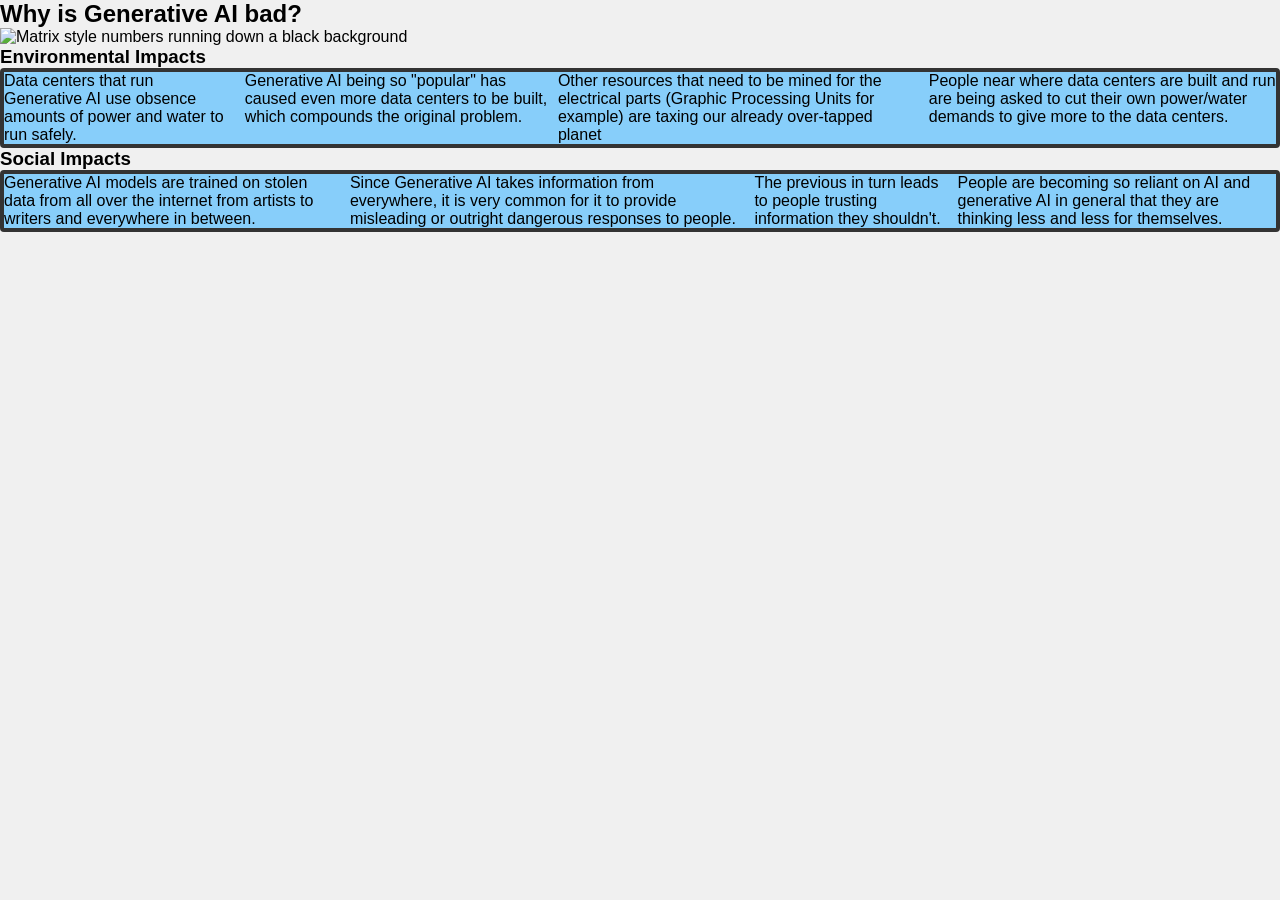
==== consequences.html @ 349ab4af "Re-upload" ====
<!DOCTYPE html>
<html lang="en">
<head>
  <meta charset="UTF-8">
  <meta name="viewport" content="width=device-width, initial-scale=1.0">
  <title>Consequences of Generative AI</title>
  <link rel="stylesheet" href="css/styles.css">
</head>

<h2>Why is Generative AI bad?</h2>

<img src="/ai_matrix.jpg" alt="Matrix style numbers running down a black background" width="400" height="400">

<p>
<h3>Environmental Impacts</h3>
<ul>
      <li>Data centers that run Generative AI use obsence amounts of power and water to run safely.</li>
      <li>Generative AI being so "popular" has caused even more data centers to be built, which compounds the original problem.</li>
      <li>Other resources that need to be mined for the electrical parts (Graphic Processing Units for example) are taxing our already over-tapped planet</li>
      <li>People near where data centers are built and run are being asked to cut their own power/water demands to give more to the data centers.</li>
 </ul>
 <h3>Social Impacts</h3>
 <ul>
      <li>Generative AI models are trained on stolen data from all over the internet from artists to writers and everywhere in between.</li>
      <li>Since Generative AI takes information from everywhere, it is very common for it to provide misleading or outright dangerous responses to people.</li>
      <li>The previous in turn leads to people trusting information they shouldn't.</li>
      <li>People are becoming so reliant on AI and generative AI in general that they are thinking less and less for themselves.</li>
 </ul>
  </p>
---- css/styles.css ----
@import url('nav.css'); /*Importing navigation styles */
@import url('scroll.css'); /* Importing scroll styles */


* {
  box-sizing: border-box;
  margin: 0;
  padding: 0;
}

body {
  font-family: Arial, sans-serif;
  background-color: #f0f0f0;
}

main {
  display: flex;
  background-color:lightskyblue;
  flex-direction: column;
  align-items: center;
  justify-content: center;
  min-height: 100vh;
}

img {
  width: 100%;
  height: auto;
}

ul {
   list-style-type: none;
   display: flex;
   gap: 10px;
  background-color: lightskyblue;
  border: 4px solid;
  border-color: #333333;
  border-radius: 4px;
}


ul li {
  float: left;
}

ul li a {
  display: block;
  color: white;
  text-align: center;
  padding: 14px 16px;
  text-decoration: none;
}

ul li a:hover {
  background-color: #111111;
}



.hero {
  position: relative;
  padding-inline: 5%;
  padding-block: 4rem;
  overflow: hidden;
  min-height: 20rem;
  display: flex;
  align-items: flex-end;
  justify-content: flex-start;
  box-shadow: 0 0 1rem 0.25rem rgba(0, 0, 0, 0.2);

  &::before{
    content: '';
    position: absolute;
    inset: 0;
    background-color: rgba(0, 0, 0, 0.5);
    -webkit-backdrop-filter: blur(var(--_blur));
    backdrop-filter: blur(var(--_blur));
    z-index: -1;
  }

  img {
    position: absolute;
    inset: 0;
    width: 100%;
    height: 100%;
    z-index: 1;
    object-fit: cover;
    object-position: center center;
  }

  .hero-text-block {
    color: white;
    max-width: 40rem;
  }
}

/* Buttons */
.button-1 {
  background-color: #1a1d6f;
  border: none;
  color: white;
  padding: 15px 32px;
  text-align: center;
  text-decoration: none;
  display: inline-block;
  font-size: 14px;
  margin: 4px 2px;
  cursor: pointer;
  border-radius: 8px;
  transition: all 0.3s ease;
}

.button-1:hover {
  background-color: #a04571;
  transform: scale(1.1);
  border-radius: 10px;
}
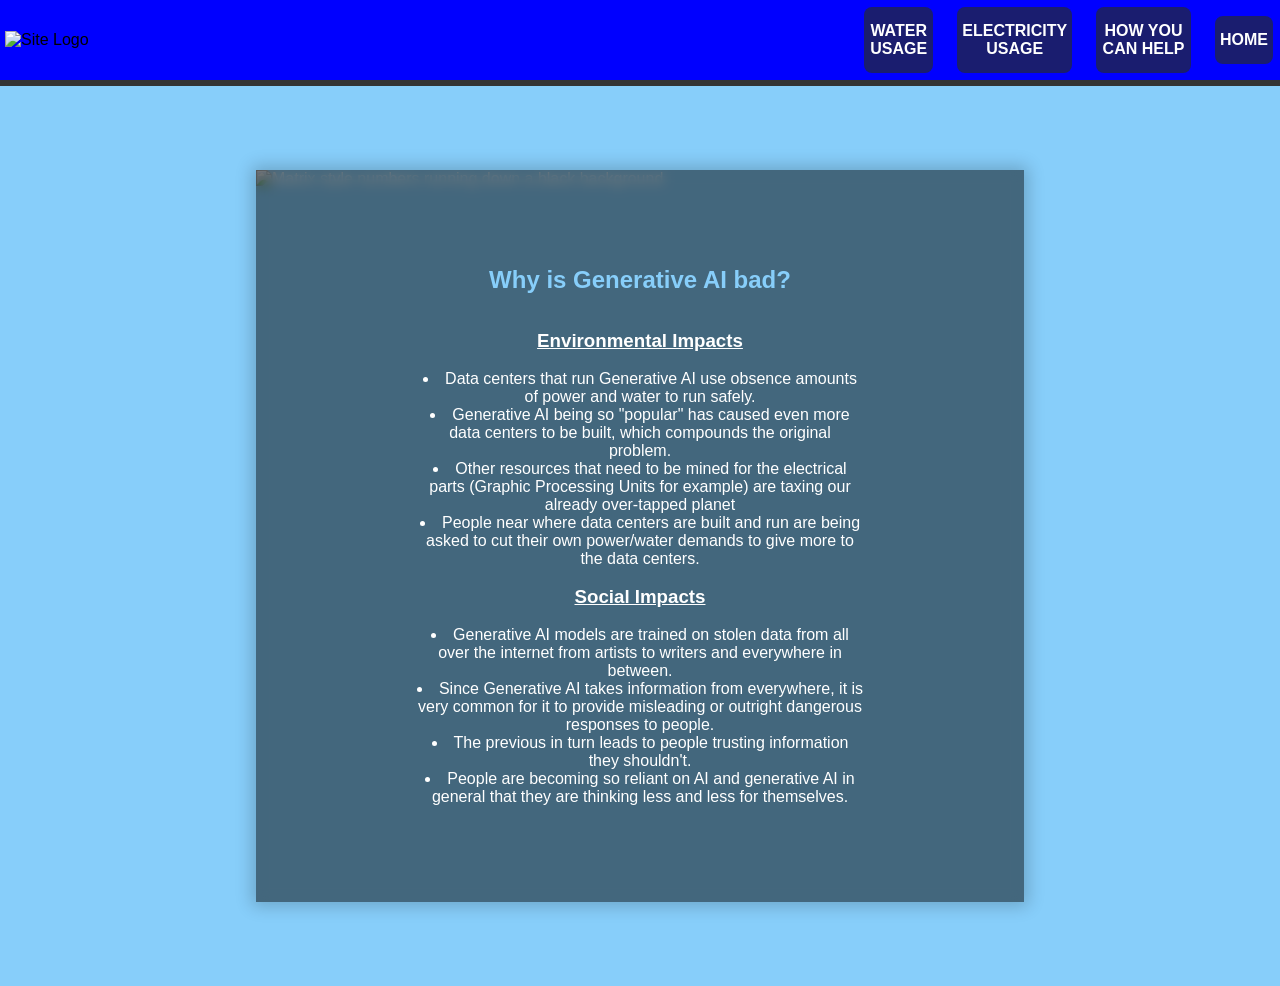
==== commit a5b2763c: "Update" ====
--- a/consequences.html
+++ b/consequences.html
@@ -7,23 +7,49 @@
   <link rel="stylesheet" href="css/styles.css">
 </head>
 
+<body>
+
+           <!-- Header and Navbar -->
+  <header>
+    <nav>
+      <img src="" alt="Site Logo"></a>
+      <ul>
+          <li><a href="water_usage.html" class="button-1">Water Usage</a></li>
+          <li><a href="electricity_usage.html" class="button-1">Electricity Usage</a></li>
+          <li><a href="help.html" class="button-1">How you can help</a></li>
+          <li><a href="index.html" class="button-1">Home</a></li>
+      </ul>
+    </nav>
+  </header>
+  <main>
+
+     
+    <!-- Hero Section -->
+    <section class="hero">
+     <div class="hero-text-block">
+
 <h2>Why is Generative AI bad?</h2>
 
-<img src="/ai_matrix.jpg" alt="Matrix style numbers running down a black background" width="400" height="400">
+<img src="images/ai_matrix.jpg" alt="Matrix style numbers running down a black background" width="400" height="400">
+<br>
+<br>
+<p>
 
-<p>
-<h3>Environmental Impacts</h3>
-<ul>
+<ul class="second-ul">
+     <u><h3>Environmental Impacts</h3></u>
+     <br>
       <li>Data centers that run Generative AI use obsence amounts of power and water to run safely.</li>
       <li>Generative AI being so "popular" has caused even more data centers to be built, which compounds the original problem.</li>
       <li>Other resources that need to be mined for the electrical parts (Graphic Processing Units for example) are taxing our already over-tapped planet</li>
       <li>People near where data centers are built and run are being asked to cut their own power/water demands to give more to the data centers.</li>
- </ul>
- <h3>Social Impacts</h3>
- <ul>
+      <br>
+     <u><h3>Social Impacts</h3></u>
+     <br>
       <li>Generative AI models are trained on stolen data from all over the internet from artists to writers and everywhere in between.</li>
       <li>Since Generative AI takes information from everywhere, it is very common for it to provide misleading or outright dangerous responses to people.</li>
       <li>The previous in turn leads to people trusting information they shouldn't.</li>
       <li>People are becoming so reliant on AI and generative AI in general that they are thinking less and less for themselves.</li>
  </ul>
   </p>
+  </div>
+      </body>
--- a/css/styles.css
+++ b/css/styles.css
@@ -3,6 +3,7 @@
 @import url('scroll.css'); /* Importing scroll styles */
 
 
+/* Root */
 * {
   box-sizing: border-box;
   margin: 0;
@@ -11,17 +12,19 @@
 
 body {
   font-family: Arial, sans-serif;
-  background-color: #f0f0f0;
+  background-color: lightskyblue;
+  text-align: start;
 }
 
 main {
   display: flex;
-  background-color:lightskyblue;
   flex-direction: column;
   align-items: center;
   justify-content: center;
   min-height: 100vh;
+  
 }
+
 
 img {
   width: 100%;
@@ -29,38 +32,68 @@
 }
 
 ul {
-   list-style-type: none;
-   display: flex;
-   gap: 10px;
-  background-color: lightskyblue;
-  border: 4px solid;
-  border-color: #333333;
-  border-radius: 4px;
+  list-style-type:none;
+  display: flex;
+  gap: 20px;
+  align-items: center;
+  
+}
+
+.second-ul {
+  list-style-type:disc;
+  display: block;
+   text-align: center;
+  list-style-position: inside;
+  width: 70%;
+  margin: auto;
 }
 
 
-ul li {
-  float: left;
+h1 {
+  color: lightskyblue;
+  font-weight: bold;
+  text-align: center;
 }
 
-ul li a {
-  display: block;
-  color: white;
+h2 {
+  color: lightskyblue;
+  font-weight: bold;
   text-align: center;
-  padding: 14px 16px;
-  text-decoration: none;
 }
 
-ul li a:hover {
-  background-color: #111111;
+h3 {
+  color: white;
+  font-weight: bold;
+  text-align: center;
 }
 
 
+/* Buttons */
+.button-1 {
+  background-color: #1a1d6f;
+  border: none;
+  color: white;
+  padding: 15px 5px;
+  text-align: center;
+  text-decoration: none;
+ display:block ruby;
+  font-size: 16px;
+  margin: 2px 2px;
+  cursor: pointer;
+   border-radius: 8px;
+  transition: all 0.3s ease;
+}
+
+.button-1:hover {
+  background-color:lightskyblue;
+  transform: scale(1.1);
+  border-radius: 10px;
+}
 
 .hero {
   position: relative;
   padding-inline: 5%;
-  padding-block: 4rem;
+  padding-block: 6rem;
   overflow: hidden;
   min-height: 20rem;
   display: flex;
@@ -69,6 +102,7 @@
   box-shadow: 0 0 1rem 0.25rem rgba(0, 0, 0, 0.2);
 
   &::before{
+    --_blur: 6px;
     content: '';
     position: absolute;
     inset: 0;
@@ -83,7 +117,7 @@
     inset: 0;
     width: 100%;
     height: 100%;
-    z-index: 1;
+    z-index: -2;
     object-fit: cover;
     object-position: center center;
   }
@@ -92,26 +126,4 @@
     color: white;
     max-width: 40rem;
   }
-}
-
-/* Buttons */
-.button-1 {
-  background-color: #1a1d6f;
-  border: none;
-  color: white;
-  padding: 15px 32px;
-  text-align: center;
-  text-decoration: none;
-  display: inline-block;
-  font-size: 14px;
-  margin: 4px 2px;
-  cursor: pointer;
-  border-radius: 8px;
-  transition: all 0.3s ease;
-}
-
-.button-1:hover {
-  background-color: #a04571;
-  transform: scale(1.1);
-  border-radius: 10px;
 }
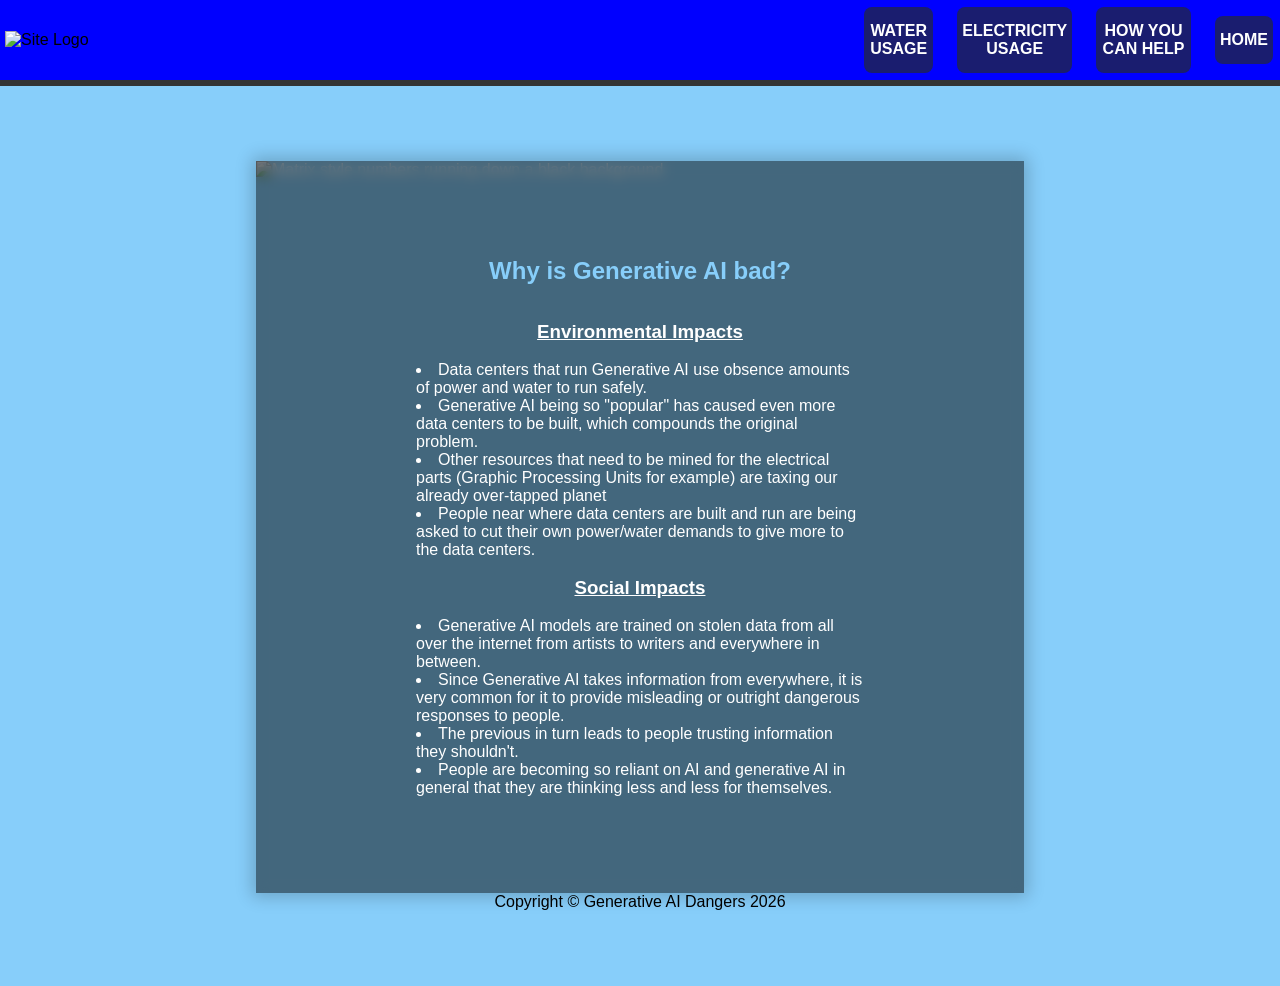
==== commit e0900a2d: "Update" ====
--- a/consequences.html
+++ b/consequences.html
@@ -35,7 +35,8 @@
 <br>
 <p>
 
-<ul class="second-ul">
+<div class="second-ul-wrapper">
+    <ul class="second-ul">
      <u><h3>Environmental Impacts</h3></u>
      <br>
       <li>Data centers that run Generative AI use obsence amounts of power and water to run safely.</li>
@@ -51,5 +52,9 @@
       <li>People are becoming so reliant on AI and generative AI in general that they are thinking less and less for themselves.</li>
  </ul>
   </p>
+  </body>
   </div>
-      </body>
+  </section>
+       <!-- Footer -->
+    <footer>Copyright &copy; Generative AI Dangers 2026</footer>
+
--- a/css/styles.css
+++ b/css/styles.css
@@ -101,6 +101,11 @@
   justify-content: flex-start;
   box-shadow: 0 0 1rem 0.25rem rgba(0, 0, 0, 0.2);
 
+  
+  .hero-image {
+    position: absolute;
+  }
+
   &::before{
     --_blur: 6px;
     content: '';
@@ -126,4 +131,22 @@
     color: white;
     max-width: 40rem;
   }
-}+}
+
+.second-ul-wrapper {
+    max-width: 800px;
+    margin-inline: auto;
+}
+
+.second-ul {
+    text-align: left;
+}
+
+ .second-image{
+   max-width: 400px;
+   position: relative;
+   object-position: center;
+    display: block;
+    margin: auto;
+    padding-top: 15px;
+ }
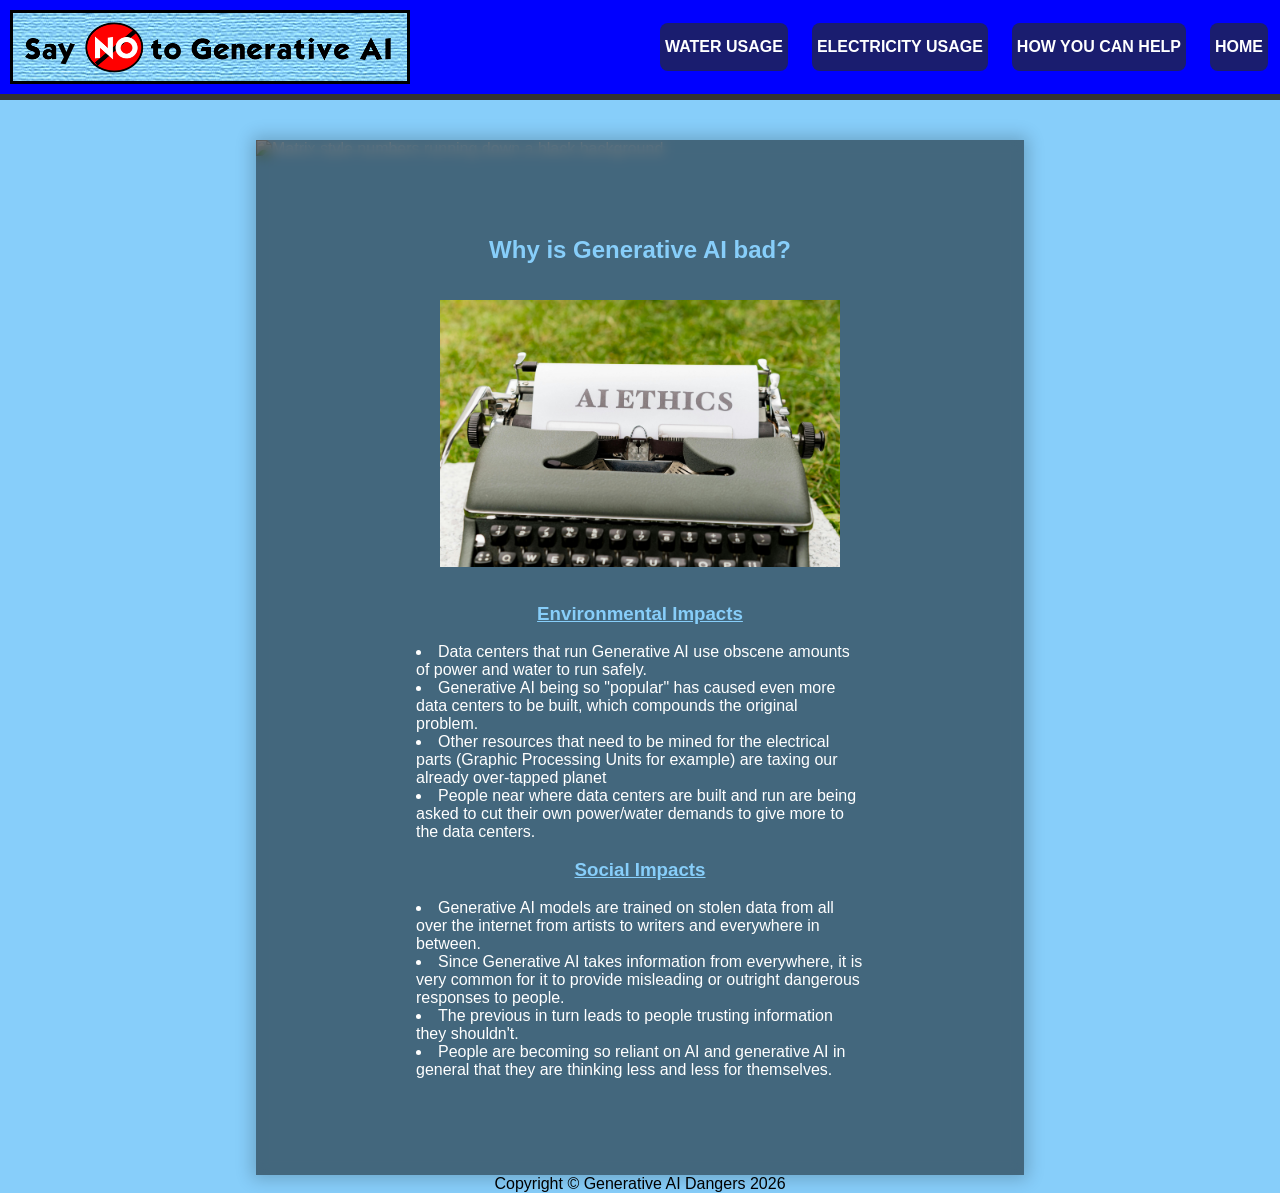
==== commit 204b4845: "Final Update Finished!" ====
--- a/consequences.html
+++ b/consequences.html
@@ -12,7 +12,7 @@
            <!-- Header and Navbar -->
   <header>
     <nav>
-      <img src="" alt="Site Logo"></a>
+      <img src="images/no_ai.png" class="banner" alt="Site Banner"></a>
       <ul>
           <li><a href="water_usage.html" class="button-1">Water Usage</a></li>
           <li><a href="electricity_usage.html" class="button-1">Electricity Usage</a></li>
@@ -29,23 +29,29 @@
      <div class="hero-text-block">
 
 <h2>Why is Generative AI bad?</h2>
-
-<img src="images/ai_matrix.jpg" alt="Matrix style numbers running down a black background" width="400" height="400">
+<br>
+<br>
+<img src="images/ai-ethics.jpg" style="width: 400px; height: auto;" class="center"  alt="">
+      
+<img src="images/ai_matrix.jpg" class="hero-image" alt="Matrix style numbers running down a black background">
 <br>
 <br>
 <p>
 
 <div class="second-ul-wrapper">
     <ul class="second-ul">
-     <u><h3>Environmental Impacts</h3></u>
+     <h3>Environmental Impacts</h3>
      <br>
-      <li>Data centers that run Generative AI use obsence amounts of power and water to run safely.</li>
+
+      <li>Data centers that run Generative AI use obscene amounts of power and water to run safely.</li>
       <li>Generative AI being so "popular" has caused even more data centers to be built, which compounds the original problem.</li>
       <li>Other resources that need to be mined for the electrical parts (Graphic Processing Units for example) are taxing our already over-tapped planet</li>
       <li>People near where data centers are built and run are being asked to cut their own power/water demands to give more to the data centers.</li>
       <br>
-     <u><h3>Social Impacts</h3></u>
+
+     <h3>Social Impacts</h3>
      <br>
+     
       <li>Generative AI models are trained on stolen data from all over the internet from artists to writers and everywhere in between.</li>
       <li>Since Generative AI takes information from everywhere, it is very common for it to provide misleading or outright dangerous responses to people.</li>
       <li>The previous in turn leads to people trusting information they shouldn't.</li>
--- a/css/styles.css
+++ b/css/styles.css
@@ -22,6 +22,7 @@
   align-items: center;
   justify-content: center;
   min-height: 100vh;
+  padding-block-start: 40px;
   
 }
 
@@ -62,9 +63,11 @@
 }
 
 h3 {
-  color: white;
+  color: lightskyblue;
   font-weight: bold;
   text-align: center;
+  text-decoration: underline;
+  text-decoration-color: lightskyblue;
 }
 
 
@@ -118,7 +121,6 @@
   }
 
   img {
-    position: absolute;
     inset: 0;
     width: 100%;
     height: 100%;
@@ -140,13 +142,28 @@
 
 .second-ul {
     text-align: left;
+    
 }
 
  .second-image{
    max-width: 400px;
+   max-height: 200px;
    position: relative;
    object-position: center;
     display: block;
     margin: auto;
     padding-top: 15px;
- }+ }
+
+ .banner {
+  position: relative;
+  max-width: 400px;
+   max-height: 200px;
+  border: 3px solid black;
+}
+
+.center {
+  display: block;
+  margin-left: auto;
+  margin-right: auto;
+}
